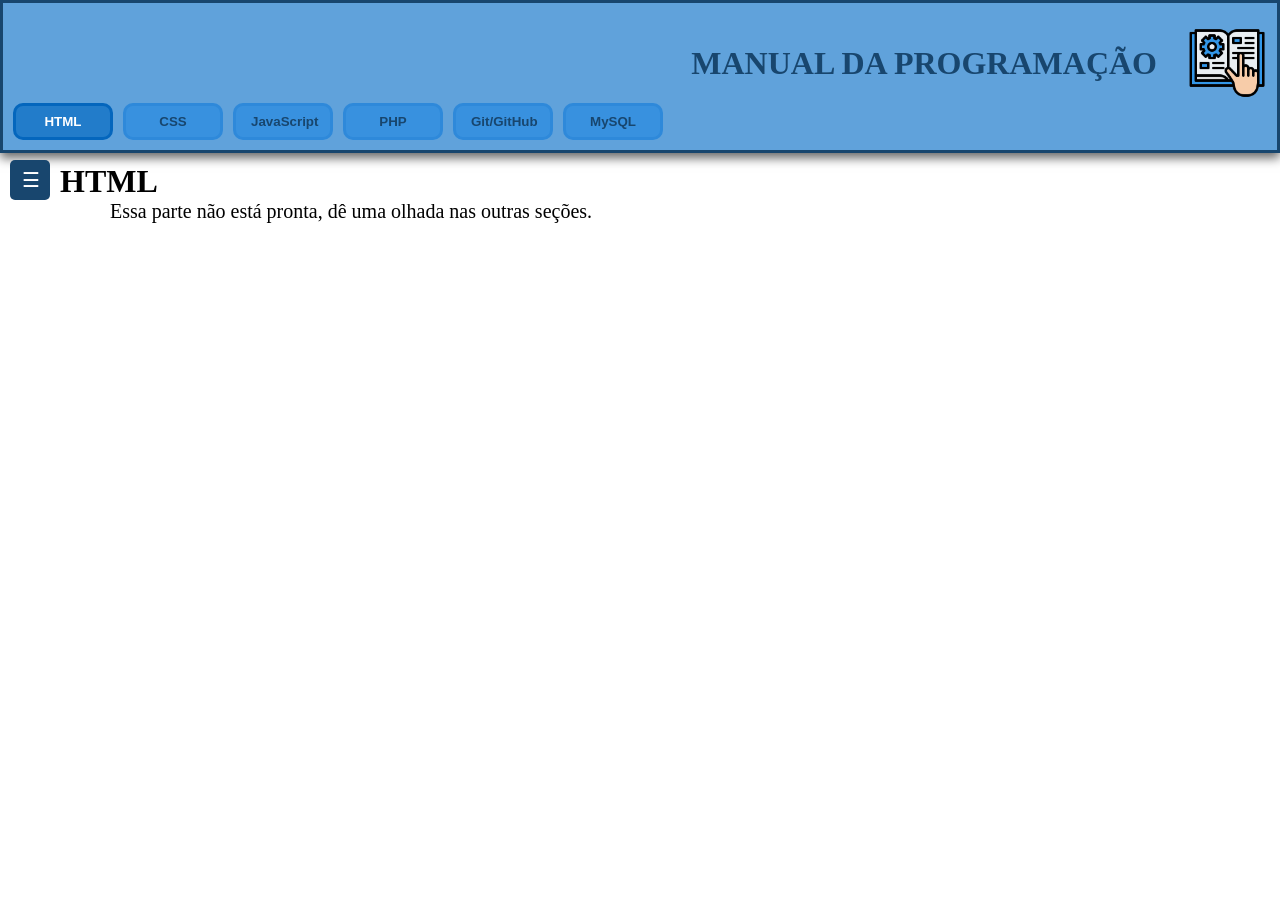
==== index.html @ b420c270 "Introdução ao manual do Git 2.0" ====
<!DOCTYPE html>
<html>
<head>
    <meta charset='utf-8'>
    <meta http-equiv='X-UA-Compatible' content='IE=edge'>
    <title>Manual de Programação<object data="" type=""></object></title>
    <meta name='viewport' content='width=device-width, initial-scale=1'>
    <link rel='stylesheet' type='text/css' media='screen' href='style.css'>
    <link rel="shortcut icon" href="img/manualicon.png" type="image/x-icon">

    
</head>
<body>
    <div id="container">
        <header>
            <div class="titulo">
                <img src="img/manualicon.png" alt="Ícone de Manual">
                <h1>MANUAL DA PROGRAMAÇÃO</h1>
            </div>
            <div class="tab-buttons">
                <button class="tab-btn active" content-id="HTML">
                    <li>HTML</li>
                </button>
                <button class="tab-btn" content-id="CSS">
                    <li>CSS</li>
                    
                </button>
                <button class="tab-btn" content-id="JS">
                    <li>JavaScript</li>
                    
                </button>
                <button class="tab-btn" content-id="PHP">
                    <li>PHP</li>
                    
                </button>
                <button class="tab-btn" content-id="GIT">
                    <li>Git/GitHub</li>
                    
                </button>
                <button class="tab-btn" content-id="SQL">
                    <li>MySQL</li>
        
                </button>
            </div>
        </header>
    

        <main class="tab-contents">
            <button id="nav-toggle" class="nav-toggle">☰</button>
            <!-- HTML -->
            <div class="content" id="HTML">
                <div class="infos">
                    <h1>HTML</h1>
                    <p id="htmlinfo">Essa parte não está pronta, dê uma olhada nas outras seções.</p>
                </div>
            </div>

            <!-- CSS -->
            <div class="content" id="CSS">
                <div class="infos">
                    <h1>CSS</h1>
                    <p id="cssinfo">Essa parte não está pronta, dê uma olhada nas outras seções.</p>
                </div>
            </div>

            <!-- JavaScript -->
            <div class="content" id="JS">
                <nav id="nav-js" class="tab-nav">

                    <li><a href="#concept1js">JavaScript</a></li>

                </nav>
                <div class="infos">

                    <h1 id="concept1js">JavaScript</h1>
                    <h1 id="concept2js">Oi</h1>

                </div>
            </div>

            <!-- PHP -->
            <div class="content" id="PHP">
                <div class="infos">
                    <h1>PHP</h1>
                    <p>Essa parte não está pronta, dê uma olhada nas outras seções.</p>
                </div>
            </div>

            <!-- Git/GitHub -->
            <div class="content" id="GIT">
                <nav id="nav-git" class="tab-nav">

                    <li><a href="#concept1git">GIT</a></li>

                </nav>
                <div class="infos">

                    <h1 id="concept1git">GIT - GITHUB</h1>
                    <p>
                        Olá, seja bem vindo à seção GIT - GITHUB. Neste espaço você encontrará informações e dicas sobre como utilizar o Git e o GitHub para versionamento de código, colaboração em projetos e controle de versões. Explore os tópicos ao lado para começar!
                    </p>

                </div>
            </div>

            <!-- MySQL -->
            <div class="content" id="SQL">
                <div class="infos">
                    <h1>SQL</h1>
                    <p>Essa parte não está pronta, dê uma olhada nas outras seções.</p>
                </div>
            </div>

        </main>
    </div>

    <script src='main.js'></script>
</body>
</html>
---- style.css ----
*{
    margin: 0px;
    padding: 0px;
}

html{
    scrollbar-color: rgb(56, 145, 223) rgb(222, 237, 250);
    scrollbar-width: thin;
    overflow-y: hidden;
}

header{
    border: rgb(24, 70, 110) solid;
    display: flex;
    box-shadow: 0px 5px 10px rgba(0, 0, 0, 0.6);
    padding: 20px 10px 10px 10px;    
    background-color: rgb(96, 162, 219);
    flex-direction: column;
    position: sticky;
    top: 0;
    z-index: 1000;
}



button.tab-btn:hover{
    transform: scale(1,1.1);
}

.titulo{
    display: flex;
    justify-content: flex-start;
    color: rgb(24, 70, 110);
    display: flex;
    flex-direction: row-reverse;
    gap: 30px;
    align-content: center;
    align-items: center;
    justify-items: center;
    font-family: verdana;
    font-weight: 900;
    margin-bottom: 0px;
}


img{
    width: 80px;
}

main.tab-contents {
    height: calc(100vh - 150px);
    overflow-y: scroll;
    scrollbar-width: thin;
}

.tab-buttons{
    display: flex;
    gap: 10px;
    font-family: sans-serif;
}



.tab-btn{
    background-color: rgb(56, 145, 223);
    border-radius: 10px;
    border-color: rgb(46, 137, 218);
    border-width: 3px;
    border-style: solid;
    padding: 3px 10px;
    cursor: pointer;
    width: 100px;
    color: rgb(24, 70, 110);
    transition: background-color .2s ease-in;
}

.tab-btn.active{
    background-color: rgb(34, 124, 202);
    color: white;
    border-color: rgb(4, 102, 189);

}
.tab-btn.active:hover{
    background-color: rgb(32, 114, 185);
    color: white;
}

.tab-btn:hover{
    background-color: rgb(108, 173, 230);
}


    
.tab-buttons li{
    list-style: none;
    font-weight: bold;  
    margin: 5px;
}

/* Agora é a parte dos códigos de abas interativas */

.content{
    display: none;
}


.content.show{
    display: flex;
    flex-direction: row;
}

.infos{
    display: flex;
    flex-wrap: nowrap;
    align-items: flex-start;
    align-content: center;
    flex-direction: column;
    width: 100%;
    margin-top: 10px;
    margin-right: 25px;
    position: static;
    font-family: calibri;
    margin-left: 60px;
    transition: margin-left 0.4s ease-in-out;
    /* margin: 150px 0px 0px 200px; */
}

.infos.shifted {
    margin-left: 235px; /* 200px da largura da nav + 10px de espaço */
    transition: margin-left 0.4s ease-in-out; /* Adiciona uma transição suave */
}

.infos p{
    font-size: 20px;
    text-indent: 50px;
}

/* Navegação */

.tab-nav{
    display: none;
    flex-direction: column;
    width: 200px;
    height: calc(100vh - 160px);
    padding: 50px 5px 5px 5px;
    gap: 10px;
    background-color: rgb(96, 162, 219);
    box-shadow: 5px 0px 10px rgba(0, 0, 0, 0.6);
    border: rgb(24, 70, 110) solid;
    position: fixed;
    z-index: 999;
    top: 144px;
    overflow-y: hidden; 
    scrollbar-color: rgb(56, 145, 223) rgb(222, 237, 250);
    scrollbar-width: thin;
    font-weight: bold;
    font-family: lucida sans;

    transform: translateX(-100%); /* Move a nav para fora da tela */
    transition: 0.4s ease-in-out; /* Adiciona uma transição suave */
}

.tab-nav:hover{
    overflow-y: auto;;
}

.tab-nav li{
    list-style: none;
    text-decoration: none;
    font-style: unset;
    font-weight: bold;
    margin: 5px;
    padding: 0px;
    background-color: rgb(56, 145, 223);
    cursor: pointer;
    border-radius: 5px;
    transition: 40ms;
}

.tab-nav li a{
    display: block;
    text-decoration: none;
    padding: 5px;
    width: 100%;
    font-style: unset;
    color: rgb(24, 70, 110);
}


.tab-nav li:hover{
    transform: scale(1.02, 1.1);
}

.tab-nav li:active{
    transform: scale(1.1);
}
.tab-nav li a:active{
    color: white;
}

/* main.tab-contents{
    margin-top: 120px
} */

#JS h1, #GIT h1 {
    scroll-margin-top: 160px; /* Altere este valor para um pouco mais do que a altura do seu header */
}

/* Botão do menu de navegação */
.nav-toggle {
    position: fixed;
    top: 160px; /* Ajuste para ficar abaixo do header */
    left: 10px;
    z-index: 1001;
    background-color: rgb(24, 70, 110);
    color: white;
    border: none;
    padding: 7px 12px;
    cursor: pointer;
    border-radius: 5px;
    font-size: 20px;
    width: 40px;
    height: 40px;
    transition: 0.4s ease-out;

}

.nav-toggle.open {

    transform: translateX(9.2rem); /* Move o botão para o lado direito da nav */
    transition: 0.4s ease-in-out;
    background-color: #f44336; /* Cor de fundo para indicar que está fechando */
}

.tab-nav.open {
    transform: translateX(0); /* Move a nav para a posição original (visível) */
    
}
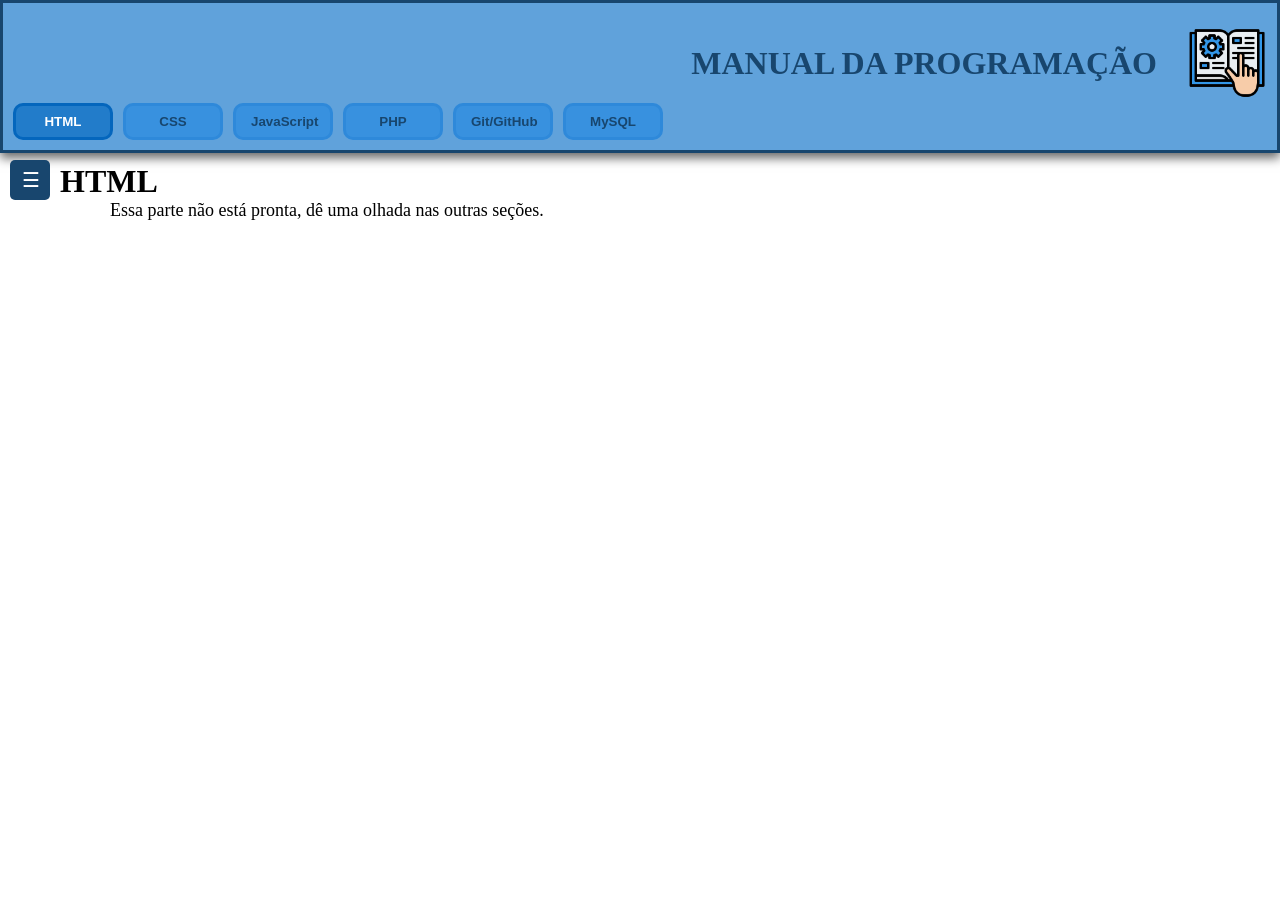
==== commit 9bab493a: "Git Documentation P1 2.1" ====
--- a/index.html
+++ b/index.html
@@ -6,6 +6,7 @@
     <title>Manual de Programação<object data="" type=""></object></title>
     <meta name='viewport' content='width=device-width, initial-scale=1'>
     <link rel='stylesheet' type='text/css' media='screen' href='style.css'>
+    <link rel='stylesheet' type='text/css' media='screen' href='Styles/git.css'>
     <link rel="shortcut icon" href="img/manualicon.png" type="image/x-icon">
 
     
@@ -90,15 +91,43 @@
             <div class="content" id="GIT">
                 <nav id="nav-git" class="tab-nav">
 
-                    <li><a href="#concept1git">GIT</a></li>
+                    <li><a href="#concept1git">GIT - GITHUB</a></li>
+                    <li><a href="#concept2git">Primeiros Passos</a></li>
 
                 </nav>
-                <div class="infos">
+                <div class="infos" id="gitinf">
 
                     <h1 id="concept1git">GIT - GITHUB</h1>
                     <p>
                         Olá, seja bem vindo à seção GIT - GITHUB. Neste espaço você encontrará informações e dicas sobre como utilizar o Git e o GitHub para versionamento de código, colaboração em projetos e controle de versões. Explore os tópicos ao lado para começar!
                     </p>
+                    <img src="img/git e github.png" alt="Git e GitHub" id="gitimg">
+                    <h2 id="concept2git">Primeiros Passos:</h2>
+                    <p>
+                        Antes de você começar a conhecer os "códigos" do Git, você precisa saber a parte da criação de uma conta no GitHub 
+                        e como deve ser feita a instalação.
+                    </p>
+                        <br><br>
+                        <h3><strong>1. Criando uma conta no GitHub:</strong></h3>
+                        <ul>
+                            <li>Acesse o site <a href="https://github.com/" target="_blank">github.com</a> e clique em "Sign up".</li>
+                            <li>Preencha seus dados (e-mail, senha, nome de usuário) e siga as instruções para confirmar sua conta.</li>
+                        </ul>
+                        <br>
+                        <h3><strong>2. Instalando o Git:</strong></h3>
+                        <ul>
+                            <li>
+                                <b>Windows:</b> Baixe o instalador em <a href="https://git-scm.com/download/win" target="_blank">git-scm.com</a> e siga o assistente de instalação.
+                            </li>
+                            <li>
+                                <b>Mac:</b> Use o Homebrew com o comando <code>brew install git</code> ou baixe em <a href="https://git-scm.com/download/mac" target="_blank">git-scm.com</a>.
+                            </li>
+                            <li>
+                                <b>Linux:</b> Use o gerenciador de pacotes, por exemplo: <code>sudo apt-get install git</code> (Debian/Ubuntu).
+                            </li>
+                        </ul>
+                        <p>Após instalar, abra o terminal e digite <code>git --version</code> para verificar se a instalação foi bem-sucedida.</p>
+
 
                 </div>
             </div>
--- a/style.css
+++ b/style.css
@@ -43,7 +43,7 @@
 }
 
 
-img{
+.titulo img{
     width: 80px;
 }
 
@@ -113,6 +113,7 @@
     display: flex;
     flex-wrap: nowrap;
     align-items: flex-start;
+    margin-bottom: 20px;
     align-content: center;
     flex-direction: column;
     width: 100%;
@@ -131,7 +132,7 @@
 }
 
 .infos p{
-    font-size: 20px;
+    font-size: 18px;
     text-indent: 50px;
 }
 
--- a/Styles/git.css
+++ b/Styles/git.css
@@ -0,0 +1,18 @@
+#gitimg{
+    width: 500px;
+    margin-left: 25vw;
+}
+
+#gitinf ul{
+    list-style-type: disc;
+    margin-left: 1.5em;
+}
+#gitinf ul li{
+    font-size: 18px;
+}
+
+code{
+    font-style: italic ;
+    text-decoration: underline;
+    font-family: Microsoft sans-serif;
+}
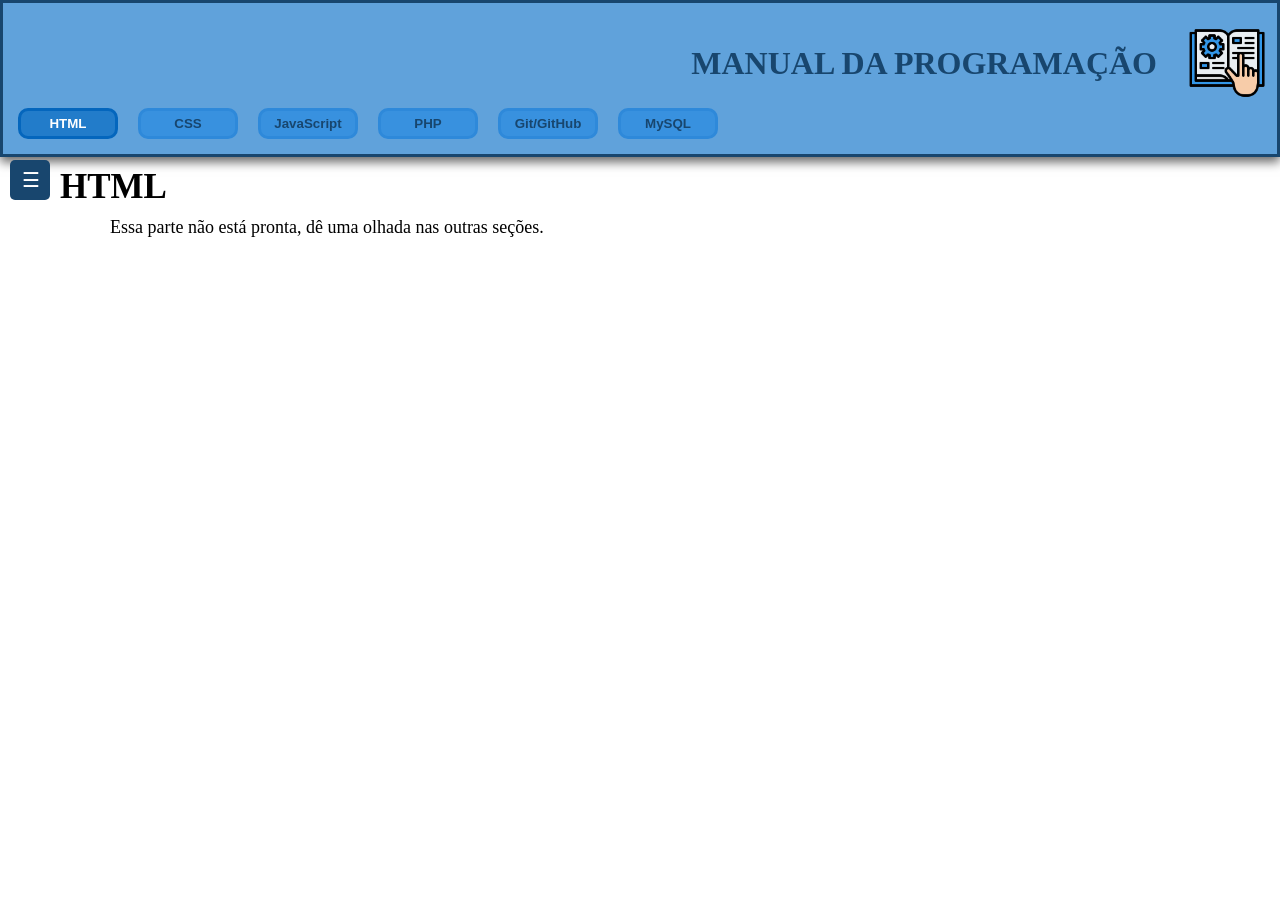
==== commit 0370c685: "Melhorias de semântica e organização 2.2" ====
--- a/index.html
+++ b/index.html
@@ -20,52 +20,52 @@
             </div>
             <div class="tab-buttons">
                 <button class="tab-btn active" content-id="HTML">
-                    <li>HTML</li>
+                    HTML
                 </button>
                 <button class="tab-btn" content-id="CSS">
-                    <li>CSS</li>
+                    CSS
                     
                 </button>
                 <button class="tab-btn" content-id="JS">
-                    <li>JavaScript</li>
+                    JavaScript
                     
                 </button>
                 <button class="tab-btn" content-id="PHP">
-                    <li>PHP</li>
+                    PHP
                     
                 </button>
                 <button class="tab-btn" content-id="GIT">
-                    <li>Git/GitHub</li>
+                    Git/GitHub
                     
                 </button>
                 <button class="tab-btn" content-id="SQL">
-                    <li>MySQL</li>
+                    MySQL
         
                 </button>
             </div>
         </header>
+        <button id="nav-toggle" class="nav-toggle">☰</button>
     
 
-        <main class="tab-contents">
-            <button id="nav-toggle" class="nav-toggle">☰</button>
+        <main>
             <!-- HTML -->
-            <div class="content" id="HTML">
+            <section class="content" id="HTML">
                 <div class="infos">
-                    <h1>HTML</h1>
+                    <h2>HTML</h2>
                     <p id="htmlinfo">Essa parte não está pronta, dê uma olhada nas outras seções.</p>
                 </div>
-            </div>
+            </section>
 
             <!-- CSS -->
-            <div class="content" id="CSS">
+            <section class="content" id="CSS">
                 <div class="infos">
-                    <h1>CSS</h1>
+                    <h2>CSS</h2>
                     <p id="cssinfo">Essa parte não está pronta, dê uma olhada nas outras seções.</p>
                 </div>
-            </div>
+            </section>
 
             <!-- JavaScript -->
-            <div class="content" id="JS">
+            <section class="content" id="JS">
                 <nav id="nav-js" class="tab-nav">
 
                     <li><a href="#concept1js">JavaScript</a></li>
@@ -73,48 +73,46 @@
                 </nav>
                 <div class="infos">
 
-                    <h1 id="concept1js">JavaScript</h1>
-                    <h1 id="concept2js">Oi</h1>
+                    <h2 id="concept1js">JavaScript</h2>
+                    <h2 id="concept2js">Oi</h2>
 
                 </div>
-            </div>
+            </section>
 
             <!-- PHP -->
-            <div class="content" id="PHP">
+            <section class="content" id="PHP">
                 <div class="infos">
-                    <h1>PHP</h1>
+                    <h2>PHP</h2>
                     <p>Essa parte não está pronta, dê uma olhada nas outras seções.</p>
                 </div>
-            </div>
+            </section>
 
             <!-- Git/GitHub -->
-            <div class="content" id="GIT">
+            <section class="content" id="GIT">
                 <nav id="nav-git" class="tab-nav">
-
-                    <li><a href="#concept1git">GIT - GITHUB</a></li>
-                    <li><a href="#concept2git">Primeiros Passos</a></li>
-
+                    <ul>
+                        <li><a href="#concept1git">GIT - GITHUB</a></li>
+                        <li><a href="#concept2git">Primeiros Passos</a></li>
+                    </ul>
                 </nav>
                 <div class="infos" id="gitinf">
 
-                    <h1 id="concept1git">GIT - GITHUB</h1>
+                    <h2 id="concept1git">GIT - GITHUB</h2>
                     <p>
                         Olá, seja bem vindo à seção GIT - GITHUB. Neste espaço você encontrará informações e dicas sobre como utilizar o Git e o GitHub para versionamento de código, colaboração em projetos e controle de versões. Explore os tópicos ao lado para começar!
                     </p>
                     <img src="img/git e github.png" alt="Git e GitHub" id="gitimg">
-                    <h2 id="concept2git">Primeiros Passos:</h2>
+                    <h3 id="concept2git">Primeiros Passos:</h3>
                     <p>
                         Antes de você começar a conhecer os "códigos" do Git, você precisa saber a parte da criação de uma conta no GitHub 
                         e como deve ser feita a instalação.
                     </p>
-                        <br><br>
-                        <h3><strong>1. Criando uma conta no GitHub:</strong></h3>
+                        <h4><strong>1. Criando uma conta no GitHub:</strong></h4>
                         <ul>
                             <li>Acesse o site <a href="https://github.com/" target="_blank">github.com</a> e clique em "Sign up".</li>
                             <li>Preencha seus dados (e-mail, senha, nome de usuário) e siga as instruções para confirmar sua conta.</li>
                         </ul>
-                        <br>
-                        <h3><strong>2. Instalando o Git:</strong></h3>
+                        <h4><strong>2. Instalando o Git:</strong></h4>
                         <ul>
                             <li>
                                 <b>Windows:</b> Baixe o instalador em <a href="https://git-scm.com/download/win" target="_blank">git-scm.com</a> e siga o assistente de instalação.
@@ -130,15 +128,15 @@
 
 
                 </div>
-            </div>
+            </section>
 
             <!-- MySQL -->
-            <div class="content" id="SQL">
+            <section class="content" id="SQL">
                 <div class="infos">
-                    <h1>SQL</h1>
+                    <h2>SQL</h2>
                     <p>Essa parte não está pronta, dê uma olhada nas outras seções.</p>
                 </div>
-            </div>
+            </section>
 
         </main>
     </div>
--- a/style.css
+++ b/style.css
@@ -1,14 +1,13 @@
+/* Tags Principais */
 *{
     margin: 0px;
     padding: 0px;
 }
-
 html{
     scrollbar-color: rgb(56, 145, 223) rgb(222, 237, 250);
     scrollbar-width: thin;
     overflow-y: hidden;
 }
-
 header{
     border: rgb(24, 70, 110) solid;
     display: flex;
@@ -20,13 +19,14 @@
     top: 0;
     z-index: 1000;
 }
-
-
-
-button.tab-btn:hover{
-    transform: scale(1,1.1);
-}
-
+main {
+    height: calc(100vh - 160px);
+    overflow-y: scroll;
+    scrollbar-width: thin;
+}
+
+
+/* Parte superior do título e ícone */
 .titulo{
     display: flex;
     justify-content: flex-start;
@@ -41,74 +41,93 @@
     font-weight: 900;
     margin-bottom: 0px;
 }
-
-
 .titulo img{
     width: 80px;
 }
 
-main.tab-contents {
-    height: calc(100vh - 150px);
-    overflow-y: scroll;
-    scrollbar-width: thin;
-}
-
+/* Seção dos botões de navegação superior */
 .tab-buttons{
     display: flex;
     gap: 10px;
     font-family: sans-serif;
 }
-
-
-
+.tab-buttons button{
+    list-style: none;
+    font-weight: bold;  
+    margin: 5px;
+}
+
+/* Estilo dos botões individuais da navegação superior */
 .tab-btn{
     background-color: rgb(56, 145, 223);
     border-radius: 10px;
     border-color: rgb(46, 137, 218);
     border-width: 3px;
     border-style: solid;
-    padding: 3px 10px;
+    padding: 5px 10px;
     cursor: pointer;
     width: 100px;
     color: rgb(24, 70, 110);
     transition: background-color .2s ease-in;
 }
-
+.tab-btn:hover{
+    transform: scale(1,1.1);
+}
 .tab-btn.active{
     background-color: rgb(34, 124, 202);
     color: white;
     border-color: rgb(4, 102, 189);
-
 }
 .tab-btn.active:hover{
     background-color: rgb(32, 114, 185);
     color: white;
 }
-
 .tab-btn:hover{
     background-color: rgb(108, 173, 230);
 }
 
 
-    
-.tab-buttons li{
-    list-style: none;
-    font-weight: bold;  
-    margin: 5px;
-}
-
-/* Agora é a parte dos códigos de abas interativas */
-
+/* Botão do menu de navegação */
+.nav-toggle {
+    position: fixed;
+    top: 160px;
+    left: 10px;
+    z-index: 1001;
+    background-color: rgb(24, 70, 110);
+    color: white;
+    border: none;
+    padding: 7px 12px;
+    cursor: pointer;
+    border-radius: 5px;
+    font-size: 20px;
+    width: 40px;
+    height: 40px;
+    transition: 0.4s ease-out;
+}
+.nav-toggle.open {
+    transform: translateX(9.2rem);
+    transition: 0.4s ease-in-out;
+    background-color: #f44336;
+}
+.tab-nav.open {
+    transform: translateX(0); /* Move a nav para a posição original (visível) */
+}
+
+
+/* Seção do main: navegação e informações */
 .content{
     display: none;
 }
-
-
 .content.show{
     display: flex;
     flex-direction: row;
 }
-
+.content h1 {
+    scroll-margin-top: 160px;
+}
+
+
+/* Estilo das Informações/Conteúdos */
 .infos{
     display: flex;
     flex-wrap: nowrap;
@@ -123,21 +142,30 @@
     font-family: calibri;
     margin-left: 60px;
     transition: margin-left 0.4s ease-in-out;
-    /* margin: 150px 0px 0px 200px; */
-}
-
+}
 .infos.shifted {
-    margin-left: 235px; /* 200px da largura da nav + 10px de espaço */
-    transition: margin-left 0.4s ease-in-out; /* Adiciona uma transição suave */
-}
-
+    margin-left: 235px;
+    transition: margin-left 0.4s ease-in-out;
+}
 .infos p{
     font-size: 18px;
     text-indent: 50px;
 }
-
-/* Navegação */
-
+.infos h2{
+    font-size: 35px;
+    margin-bottom: 10px;
+}
+.infos h3{
+    font-size: 25px;
+    margin-top: 30px;
+}
+.infos h4{
+    font-size: 20px;
+    margin-top: 30px;
+}
+
+
+/* Estilo da Navegação de tópicos*/
 .tab-nav{
     display: none;
     flex-direction: column;
@@ -160,11 +188,9 @@
     transform: translateX(-100%); /* Move a nav para fora da tela */
     transition: 0.4s ease-in-out; /* Adiciona uma transição suave */
 }
-
 .tab-nav:hover{
     overflow-y: auto;;
 }
-
 .tab-nav li{
     list-style: none;
     text-decoration: none;
@@ -177,7 +203,6 @@
     border-radius: 5px;
     transition: 40ms;
 }
-
 .tab-nav li a{
     display: block;
     text-decoration: none;
@@ -186,12 +211,9 @@
     font-style: unset;
     color: rgb(24, 70, 110);
 }
-
-
 .tab-nav li:hover{
     transform: scale(1.02, 1.1);
 }
-
 .tab-nav li:active{
     transform: scale(1.1);
 }
@@ -199,41 +221,4 @@
     color: white;
 }
 
-/* main.tab-contents{
-    margin-top: 120px
-} */
-
-#JS h1, #GIT h1 {
-    scroll-margin-top: 160px; /* Altere este valor para um pouco mais do que a altura do seu header */
-}
-
-/* Botão do menu de navegação */
-.nav-toggle {
-    position: fixed;
-    top: 160px; /* Ajuste para ficar abaixo do header */
-    left: 10px;
-    z-index: 1001;
-    background-color: rgb(24, 70, 110);
-    color: white;
-    border: none;
-    padding: 7px 12px;
-    cursor: pointer;
-    border-radius: 5px;
-    font-size: 20px;
-    width: 40px;
-    height: 40px;
-    transition: 0.4s ease-out;
-
-}
-
-.nav-toggle.open {
-
-    transform: translateX(9.2rem); /* Move o botão para o lado direito da nav */
-    transition: 0.4s ease-in-out;
-    background-color: #f44336; /* Cor de fundo para indicar que está fechando */
-}
-
-.tab-nav.open {
-    transform: translateX(0); /* Move a nav para a posição original (visível) */
-    
-}
+
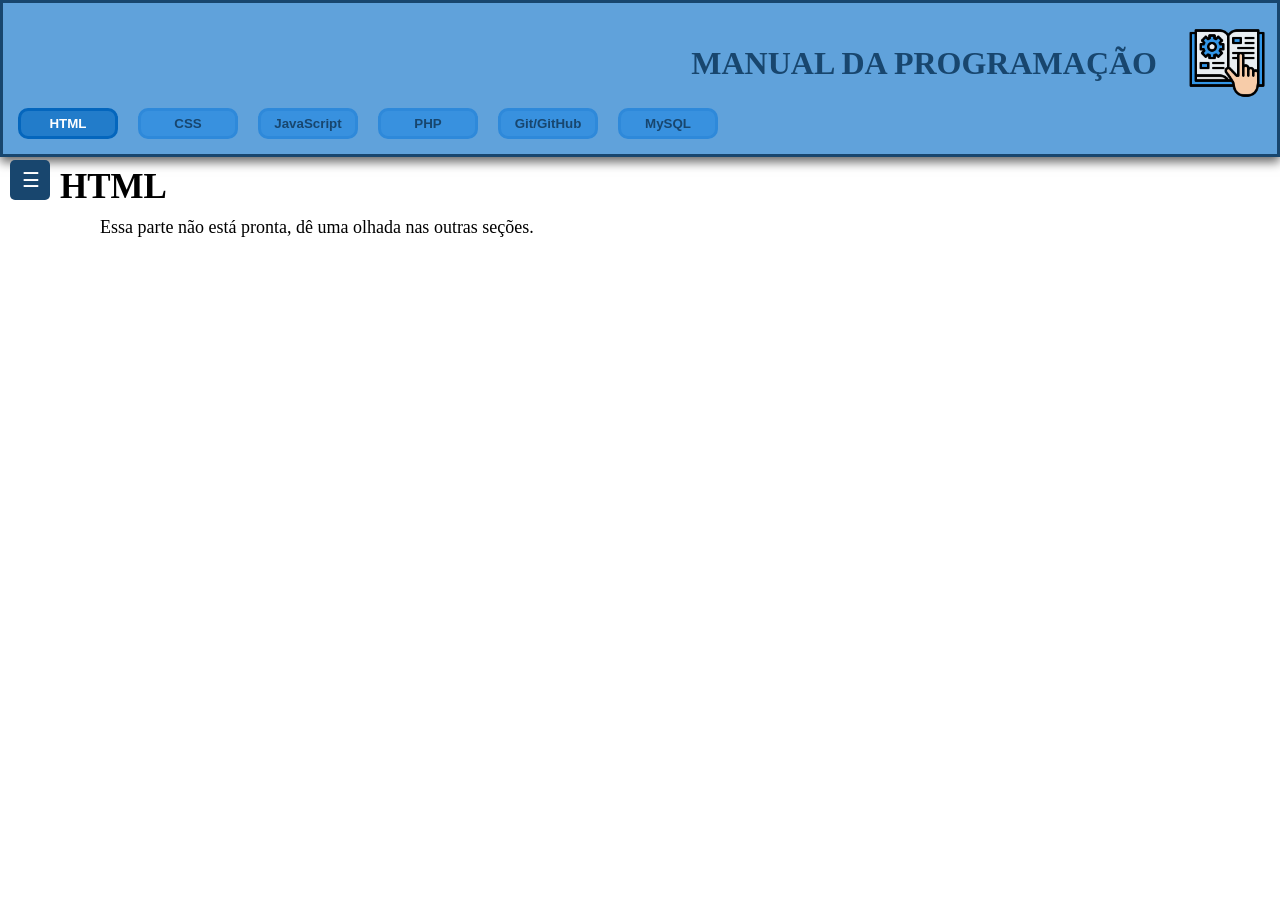
==== commit 6a1c312c: "Git Documentation P2 2.2" ====
--- a/index.html
+++ b/index.html
@@ -96,37 +96,61 @@
                     </ul>
                 </nav>
                 <div class="infos" id="gitinf">
+                    <section class="begin">
+                        <h2 id="concept1git">GIT - GITHUB</h2>
+                        <p>
+                            Olá, seja bem vindo à seção GIT - GITHUB. Neste espaço você encontrará informações e dicas sobre como utilizar o Git e o GitHub para versionamento de código, colaboração em projetos e controle de versões. Explore os tópicos ao lado para começar!
+                        </p>
+                        <div class="gitimage"><img src="img/git/git e github.png" alt="Git e GitHub" id="gitimg"></div>
+                    </section>
 
-                    <h2 id="concept1git">GIT - GITHUB</h2>
-                    <p>
-                        Olá, seja bem vindo à seção GIT - GITHUB. Neste espaço você encontrará informações e dicas sobre como utilizar o Git e o GitHub para versionamento de código, colaboração em projetos e controle de versões. Explore os tópicos ao lado para começar!
-                    </p>
-                    <img src="img/git e github.png" alt="Git e GitHub" id="gitimg">
-                    <h3 id="concept2git">Primeiros Passos:</h3>
-                    <p>
-                        Antes de você começar a conhecer os "códigos" do Git, você precisa saber a parte da criação de uma conta no GitHub 
-                        e como deve ser feita a instalação.
-                    </p>
-                        <h4><strong>1. Criando uma conta no GitHub:</strong></h4>
-                        <ul>
-                            <li>Acesse o site <a href="https://github.com/" target="_blank">github.com</a> e clique em "Sign up".</li>
-                            <li>Preencha seus dados (e-mail, senha, nome de usuário) e siga as instruções para confirmar sua conta.</li>
-                        </ul>
-                        <h4><strong>2. Instalando o Git:</strong></h4>
-                        <ul>
-                            <li>
-                                <b>Windows:</b> Baixe o instalador em <a href="https://git-scm.com/download/win" target="_blank">git-scm.com</a> e siga o assistente de instalação.
-                            </li>
-                            <li>
-                                <b>Mac:</b> Use o Homebrew com o comando <code>brew install git</code> ou baixe em <a href="https://git-scm.com/download/mac" target="_blank">git-scm.com</a>.
-                            </li>
-                            <li>
-                                <b>Linux:</b> Use o gerenciador de pacotes, por exemplo: <code>sudo apt-get install git</code> (Debian/Ubuntu).
-                            </li>
-                        </ul>
-                        <p>Após instalar, abra o terminal e digite <code>git --version</code> para verificar se a instalação foi bem-sucedida.</p>
+                    <section class="firststeps">
+                        <h3 id="concept2git">Primeiros Passos:</h3>
+                        <p>
+                            Antes de você começar a conhecer os "códigos" do Git, você precisa saber a parte da criação de uma conta no GitHub 
+                            e como deve ser feita a instalação.
+                        </p>
+                            <h4><strong>1. Criando uma conta no GitHub:</strong></h4>
+                            <ol>
+                                <li>Acesse o site <a href="https://github.com/" target="_blank">github.com</a> e clique em "Sign up".</li>
+                                <li>Preencha seus dados (e-mail, senha, nome de usuário) e siga as instruções para confirmar sua conta.</li>
+                            </ol>
+                            <h4><strong>2. Instalando o Git:</strong></h4>
+                            <ul>
+                                <li>
+                                    <b>Windows:</b> Baixe o instalador em <a href="https://git-scm.com/download/win" target="_blank">git-scm.com</a> e siga o assistente de instalação.
+                                </li>
+                                <li>
+                                    <b>Mac:</b> Use o Homebrew com o comando <code>brew install git</code> ou baixe em <a href="https://git-scm.com/download/mac" target="_blank">git-scm.com</a>.
+                                </li>
+                                <li>
+                                    <b>Linux:</b> Use o gerenciador de pacotes, por exemplo: <code>sudo apt-get install git</code> (Debian/Ubuntu).
+                                </li>
+                            </ul>
+                            <p>Após instalar, abra o terminal e digite <code>git --version</code> para verificar se a instalação foi bem-sucedida.</p>
+                            
+                            <h4><strong>3. Configurando o Git:</strong></h4>
+                            <p>
+                                Para o git validar seus commits, é necessário que você faça uma espécie de login no Git Bash, um login nele mesmo.
+                                Por agora você colocará apenas o seu nome de usuário e email, utilizando o seguintes comandos:
+                                <ol>
+                                    <li><code>git config --global user.name 'seu nome'</code><span> (Sem aspas simples)</span></li>
+                                    <img src="img/git/gitusername.png" alt="Git Bash: Configuração do Nome" id="gitbashimg">
+                                    <li><code>git config --global user.email 'seu email'</code><span> (Sem aspas simples)</span></li>
+                                    <img src="img/git/gituseremail.png" alt="Git Bash: Configuração do Email" id="gitbashimg">
+                                </ol> 
 
-
+                                
+                            </p>
+                            <p id="p-spaced">
+                                Se quiser ver o "resultado" deste cadastro, basta inserir o comando: 
+                                <ul>
+                                    <li><code>git config --list</code></li>
+                                    <img src="img/git/gituserlist.png" alt="Git Bash: Lista que mostra o nome de usuário e email" id="gitbashimg">
+                                </ul>
+                            </p>   
+                    </section>
+                    
                 </div>
             </section>
 
--- a/style.css
+++ b/style.css
@@ -135,7 +135,7 @@
     margin-bottom: 20px;
     align-content: center;
     flex-direction: column;
-    width: 100%;
+    width: 1500px;
     margin-top: 10px;
     margin-right: 25px;
     position: static;
@@ -149,7 +149,7 @@
 }
 .infos p{
     font-size: 18px;
-    text-indent: 50px;
+    text-indent: 40px;
 }
 .infos h2{
     font-size: 35px;
--- a/Styles/git.css
+++ b/Styles/git.css
@@ -1,18 +1,39 @@
 #gitimg{
     width: 500px;
-    margin-left: 25vw;
 }
 
-#gitinf ul{
+#gitinf ul{ 
     list-style-type: disc;
     margin-left: 1.5em;
 }
-#gitinf ul li{
+#gitinf ol{ 
+    list-style-type: decimal;
+
+    margin-left: 1.5em;
+}
+
+#gitinf ul li, ol li{
+    margin-top: 10px;
     font-size: 18px;
+}
+
+#gitbashimg{
+    margin-top: 10px;
+    width: 500px;
+}
+
+#p-spaced{
+    margin-top: 10px;
+}
+
+.gitimage{
+    display: flex;
+    align-content: center;
+    justify-content: center;
+    justify-items: center;
 }
 
 code{
     font-style: italic ;
-    text-decoration: underline;
     font-family: Microsoft sans-serif;
 }
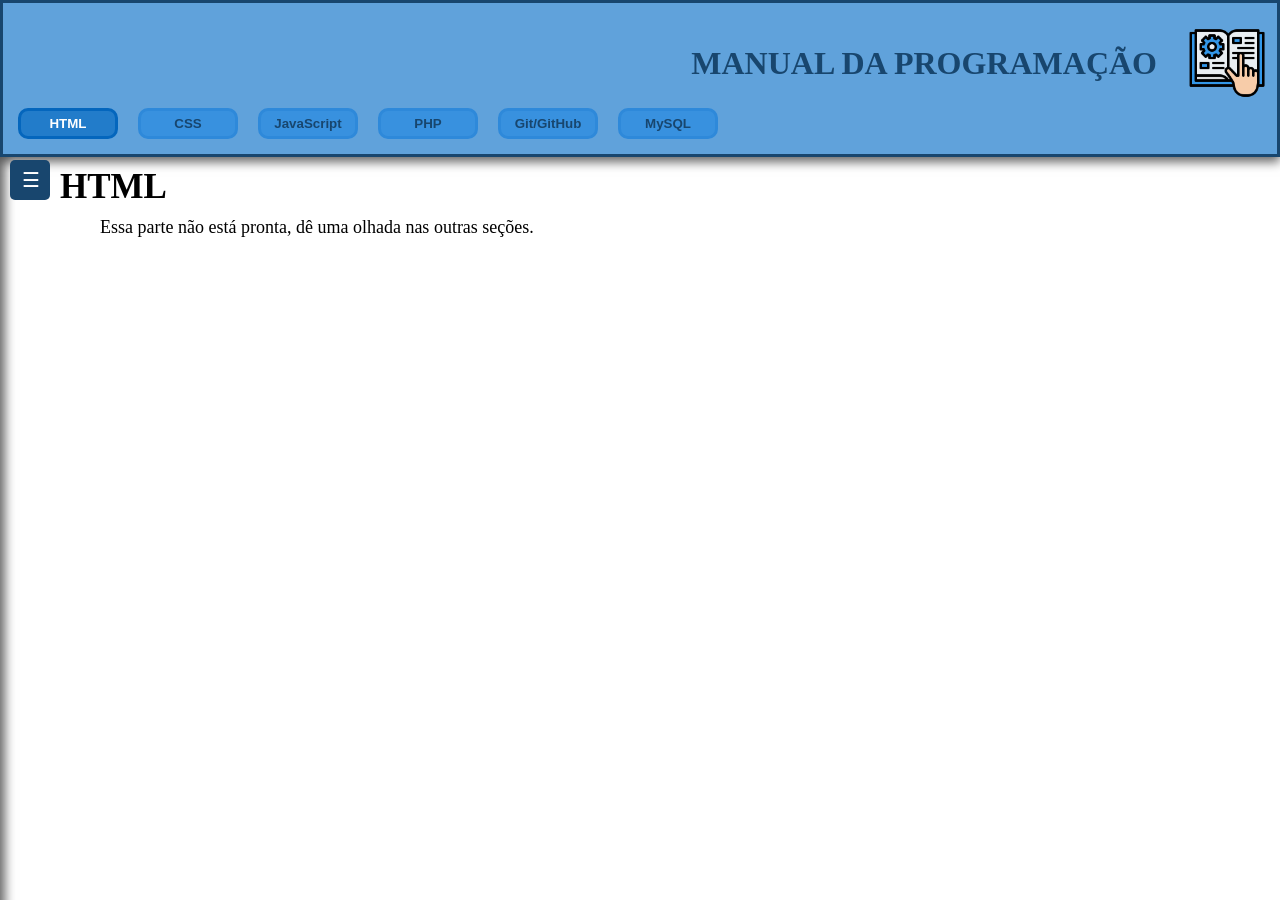
==== commit af801297: "Melhorias e correções de bugs 2.2.1" ====
--- a/index.html
+++ b/index.html
@@ -50,6 +50,9 @@
         <main>
             <!-- HTML -->
             <section class="content" id="HTML">
+                <nav id="nav-js" class="tab-nav">
+                
+                </nav>
                 <div class="infos">
                     <h2>HTML</h2>
                     <p id="htmlinfo">Essa parte não está pronta, dê uma olhada nas outras seções.</p>
@@ -58,6 +61,9 @@
 
             <!-- CSS -->
             <section class="content" id="CSS">
+                <nav id="nav-js" class="tab-nav">
+                    
+                </nav>
                 <div class="infos">
                     <h2>CSS</h2>
                     <p id="cssinfo">Essa parte não está pronta, dê uma olhada nas outras seções.</p>
@@ -74,13 +80,16 @@
                 <div class="infos">
 
                     <h2 id="concept1js">JavaScript</h2>
-                    <h2 id="concept2js">Oi</h2>
-
+                    <p>Essa parte não está pronta, dê uma olhada nas outras seções.</p>
+                    
                 </div>
             </section>
 
             <!-- PHP -->
             <section class="content" id="PHP">
+                <nav id="nav-js" class="tab-nav">
+                
+                </nav>
                 <div class="infos">
                     <h2>PHP</h2>
                     <p>Essa parte não está pronta, dê uma olhada nas outras seções.</p>
@@ -156,6 +165,9 @@
 
             <!-- MySQL -->
             <section class="content" id="SQL">
+                <nav id="nav-js" class="tab-nav">
+                
+                </nav>
                 <div class="infos">
                     <h2>SQL</h2>
                     <p>Essa parte não está pronta, dê uma olhada nas outras seções.</p>
